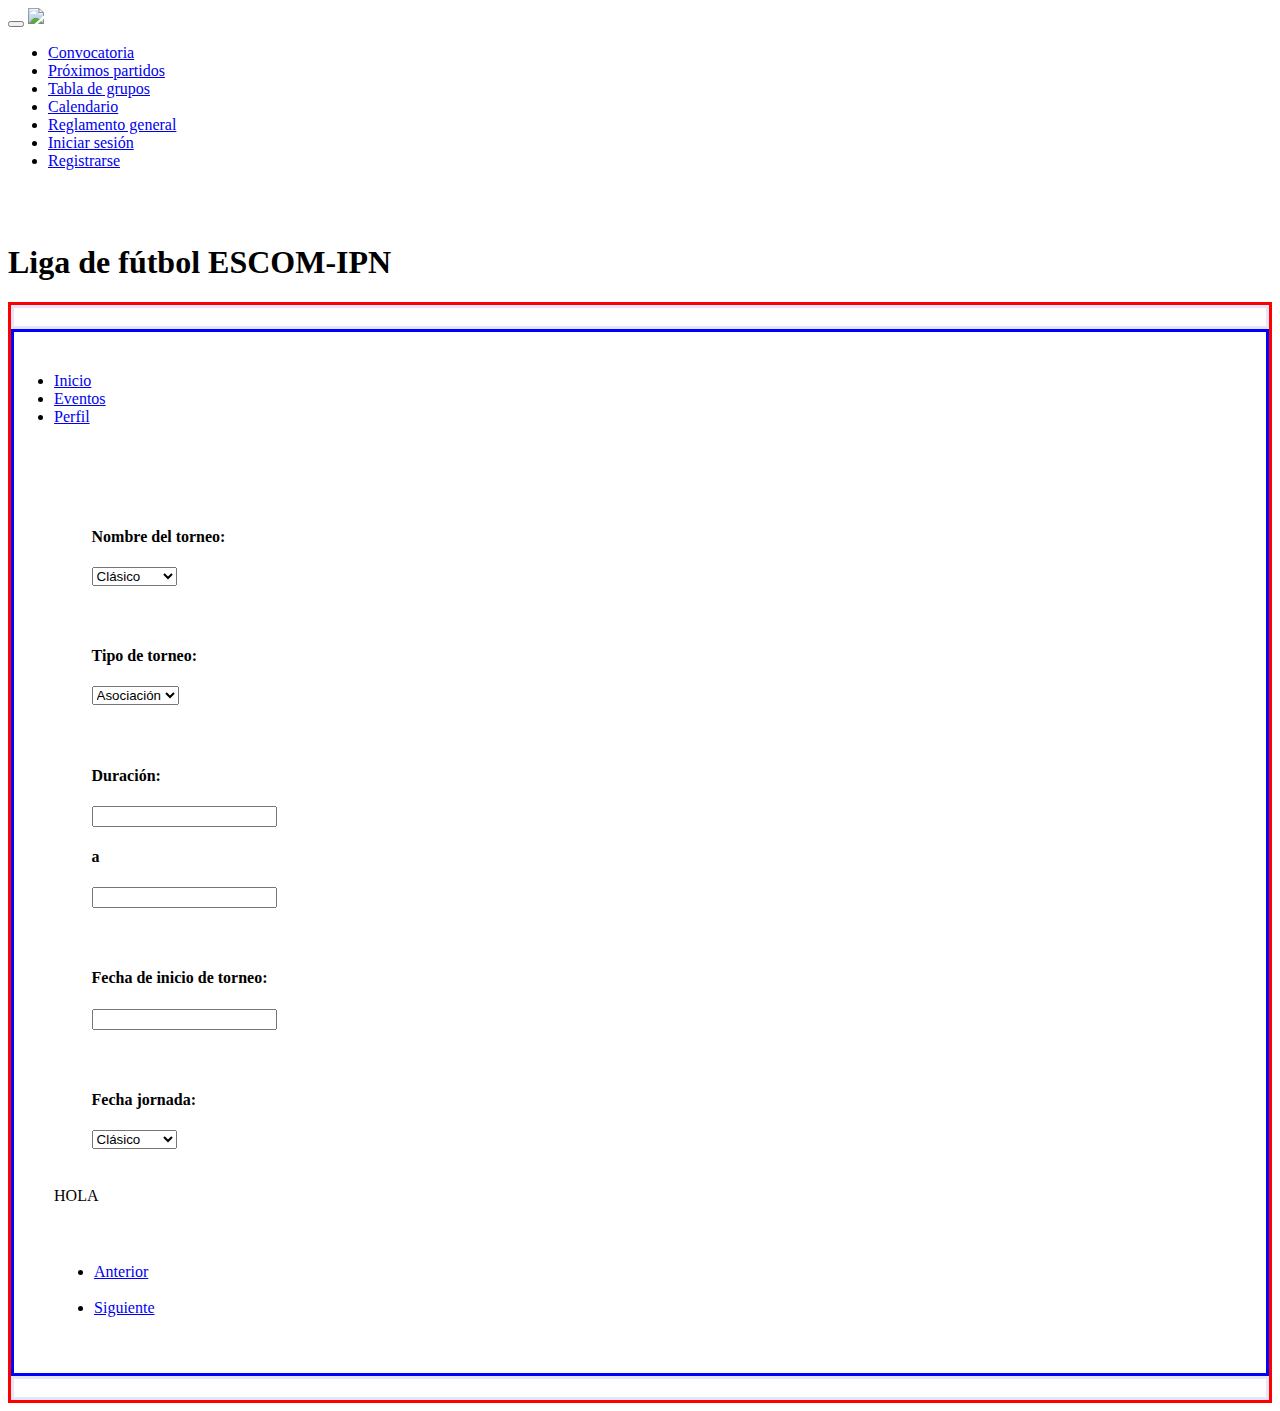
==== web/coordinador.html @ ff5cc98d "" ====
<!doctype html>
<html>
    <head>
        <meta charset="utf-8">
        <meta http-equiv="X-UA-Compatible" content="IE=edge,chrome=1">
        <meta name="viewport" content="width=device-width, initial-scale=1">

        <title>Liga de f&uacute;tbol ESCOM-IPN</title>

        <!-- Bootstrap 4 -->
        <link rel="stylesheet" href="css/bootstrap.min.css">

        <!-- Custom Styles for this theme -->
        <link rel="stylesheet" href="css/navbar-fixed.css">
        <link rel="stylesheet" href="css/jquery-ui.css">
        <link rel="stylesheet" href="css/jquery-ui.min.css">
        <link rel="stylesheet" href="css/jquery-ui.theme.css">

        <link rel="stylesheet" href="css/Lobibox.min.css"/>
        <link rel="stylesheet" type="text/css" href="css/font-awesome-4.6.3/css/font-awesome.min.css">

        <!-- Scripts -->
        <script src="js/jquery-3.2.0.min.js"></script>
        <script src="js/tether.min.js"></script>
        <script src="js/bootstrap.min.js"></script>
        <script src="js/navbar-fixed.js"></script>
        <script src="js/jquery.min.js"></script>
        <script src="js/jquery-ui.js"></script>
        <script src="js/jquery-ui.min.js"></script>
        <script src="js/responsiveslides.min.js"></script>

        <script src="js/misFunciones.js"></script>
        <link rel="stylesheet" type="text/css" href="plugins/lobibox/css/lobibox.min.css">

        <script>
            $(function () {
                $(".fecha").datepicker();
            });
        </script>

        <style>
            .sepMargin { 
                margin: 3%;
                padding: .2%;
            }
        </style>

    </head>

    <body>
        <nav class="navbar navbar-toggleable-sm fixed-top bg-primary navbar-inverse">
            <button class="navbar-toggler navbar-toggler-right" type="button" data-toggle="collapse" data-target="#navbarSupportedContent" aria-controls="navbarSupportedContent" aria-expanded="false" aria-label="Toggle navigation">
                <span class="navbar-toggler-icon"></span>
            </button>

            <a class="navbar-brand" href="#">
                <img src="images/logoescom(1).png" height="50">
            </a>
            <div class="collapse navbar-collapse justify-content-end" id="navbarSupportedContent">
                <ul class="navbar-nav">
                    <li class="nav-item">
                        <a class="nav-link active" href="#about">Convocatoria</a>
                    </li>
                    <li class="nav-item">
                        <a class="nav-link" href="#section1">Pr&oacute;ximos partidos</a>
                    </li>
                    <li class="nav-item">
                        <a class="nav-link" href="#section2">Tabla de grupos</a>
                    </li>
                    <li class="nav-item">
                        <a class="nav-link" href="#section3">Calendario</a>
                    </li>
                    <li class="nav-item">
                        <a class="nav-link" href="#section4">Reglamento general</a>
                    </li>
                    <li class="nav-item">
                        <a class="nav-link" href="login.html">Iniciar sesi&oacute;n</a>
                    </li>
                    <li class="nav-item">
                        <a class="nav-link" href="RegistroRepresentante.html">Registrarse</a>
                    </li>
                </ul>
            </div>
        </nav>

        <div class="container-fluid section bg-primary" style="height: 15%; margin-top: 74px;" id="about">
            <div class="container text-center">
                <div class="row align-items-center">
                    <div class="col-lg-12">
                        <h1 class="text-light">Liga de f&uacute;tbol ESCOM-IPN <i class="fa fa-futbol-o fa-1x" aria-hidden="true"></i></h1>
                    </div>
                </div>
            </div>
        </div>

        <div class="container-fluid section" style="height: 50%;" id="section1">
            <div class="row" style="border: solid red;">
                <div class="col-sm-2" style="border: solid lavender;">&nbsp;</div>

                <div class="col-sm-8 text-center">
                    <div class="row" style="border: solid blue;">

                        <!-- Menu con las opciones para crear torneo  -->
                        <div class="col-sm-12">
                            <ul class="nav nav-tabs sepMargin" id="paginas">
                                <li class="nav-item">
                                    <a class="nav-link active" data-toggle="tab" href="#fechas" role="tab">Inicio</a>
                                </li>
                                <li class="nav-item">
                                    <a class="nav-link" data-toggle="tab" href="#evento" role="tab">Eventos</a>
                                </li>
                                <li class="nav-item">
                                    <a class="nav-link" data-toggle="tab" href="#loko" role="tab">Perfil</a>
                                </li>
                            </ul>

                            <!-- Formulario que toma las fechas para crear el torneo -->
                            <div class="tab-content sepMargin">
                                <div id="fechas" class="tab-pane active" role="tabpanel"> 
                                    <form method="GET" action="#" class="form-horizontal">
                                        <div class="form-group sepMargin">
                                            <div class="row">
                                                <div class="col-sm-4">
                                                    <label class="control-label" for="nombreTorneo"><h4>Nombre del torneo:</h4></label>
                                                </div>

                                                <div class="col-sm-8">
                                                    <select class="form-control" id="nombreTorneo">
                                                        <option>Cl&aacute;sico
                                                        <option>Estudiante
                                                        <option>Pavo
                                                    </select>
                                                </div>
                                            </div>
                                        </div>

                                        <div class="form-group sepMargin">
                                            <div class="row">
                                                <div class="col-sm-4">
                                                    <label class="control-label" for="tipoTorneo"><h4>Tipo de torneo: </h4></label>
                                                </div>

                                                <div class="col-sm-8">
                                                    <select class="form-control" id="tipoTorneo">
                                                        <option>Asociaci&oacute;n
                                                        <option>R&aacute;pido
                                                    </select>
                                                </div>
                                            </div>
                                        </div>

                                        <div class="form-group sepMargin">
                                            <div class="row">
                                                <div class="col-sm-4">
                                                    <label class="control-label" for="duracion"><h4>Duraci&oacute;n:</h4></label>
                                                </div>

                                                <div class="col-sm-3 text-center">
                                                    <input type="text" class="fecha form-control">
                                                </div>

                                                <div class="col-sm-2 text-center">
                                                    <label><h4>a</h4></label>
                                                </div>

                                                <div class="col-sm-3 text-center">
                                                    <input type="text" class="fecha form-control">
                                                </div>
                                            </div>
                                        </div>

                                        <div class="form-group sepMargin">
                                            <div class="row">
                                                <div class="col-sm-6">
                                                    <label><h4>Fecha de inicio de torneo:</h4></label>
                                                </div>

                                                <div class="col-sm-6 text-center">
                                                    <input type="text" class="fecha form-control">
                                                </div>
                                            </div>
                                        </div>
                                    </form>
                                </div>

                                <!-- Muestra las fechas de las jornadas -->
                                <div class="tab-pane" id="evento" role="tabpanel">
                                    <form class="form-horizontal">
                                        <div class="form-group sepMargin">
                                            <div class="row">
                                                <div class="col-sm-4">
                                                    <label class="control-label" for="jornada"><h4>Fecha jornada:</h4></label>
                                                </div>

                                                <div class="col-sm-8">
                                                    <select class="form-control" id="jornada">
                                                        <option>Cl&aacute;sico
                                                        <option>Estudiante
                                                        <option>Pavo
                                                    </select>
                                                </div>
                                            </div>
                                        </div>
                                    </form>
                                </div>

                                <!-- Aun no se que va a hacer -->
                                <div class="tab-pane" id="loko" role="tabpanel">
                                    <label>HOLA</label>
                                </div>

                            </div><!-- tab content -->
                            <div class="row sepMargin">
                                <!--<div class="col-sm-4 text-center">
                                        <button type="button" class="btn btn-default disabled" id="anterior">Anterior</button>
                                </div>
                                <div class="col-sm-4 text-center">&nbsp;</div>
                                <div class="col-sm-4 text-center">
                                        <button type="button" class="btn btn-default" id="siguiente">Siguiente</button>
                                </div> -->
                                <ul class="nav">
                                    <div class="col-sm-4 text-center">
                                        <li class="nav-item">
                                            <a class="nav-link disabled" id="anterior" data-toggle="tab" href="#" role="tab">Anterior</a>
                                        </li>
                                    </div>
                                    <div class="col-sm-4 text-center">&nbsp;</div>
                                    <div class="col-sm-4 text-center">
                                        <li class="nav-item">
                                            <a class="nav-link" id="siguiente" data-toggle="tab" href="#evento" role="tab">Siguiente</a>
                                        </li>
                                    </div>
                                </ul>
                            </div>
                        </div>
                    </div>
                </div>
                <div class="col-sm-2" style="border: solid lavender;">&nbsp;</div>
            </div>

        </div>
    </body>
</html>
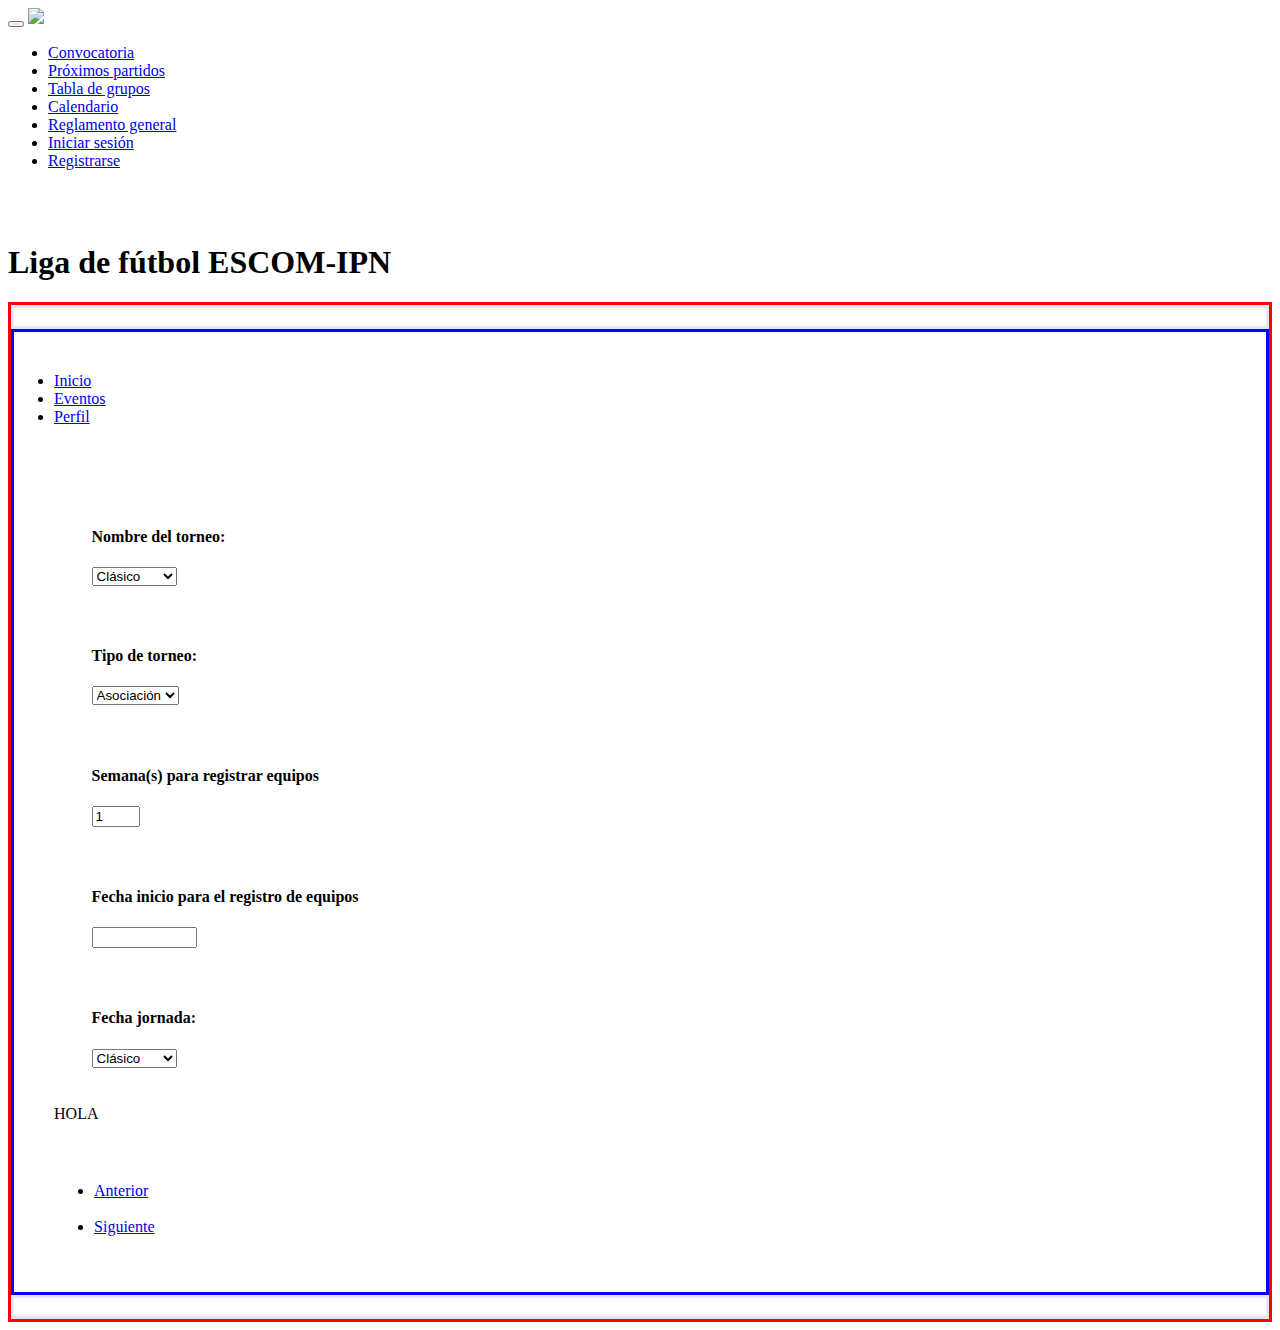
==== commit 90937542: "pantalla crear torneo" ====
--- a/web/coordinador.html
+++ b/web/coordinador.html
@@ -34,8 +34,16 @@
 
         <script>
             $(function () {
-                $(".fecha").datepicker();
-            });
+                $(".fecha").datepicker({
+                	dayNamesMin: ["Do", "Lu", "Ma", "Mi", "Ju", "Vi", "Sa"],
+                	monthNames: ["Enero", "Febrero", "Marzo", "Abril", "Mayo", "Junio", "Julio", "Agosto",
+                					"Septiembre", "Octubre", "Noviembre", "Diciembre"],
+                	showAnim:  "blind",
+                	autoSize: true
+                });
+                
+            }); 
+            
         </script>
 
         <style>
@@ -151,32 +159,27 @@
 
                                         <div class="form-group sepMargin">
                                             <div class="row">
-                                                <div class="col-sm-4">
-                                                    <label class="control-label" for="duracion"><h4>Duraci&oacute;n:</h4></label>
-                                                </div>
-
-                                                <div class="col-sm-3 text-center">
-                                                    <input type="text" class="fecha form-control">
-                                                </div>
-
-                                                <div class="col-sm-2 text-center">
-                                                    <label><h4>a</h4></label>
-                                                </div>
-
-                                                <div class="col-sm-3 text-center">
-                                                    <input type="text" class="fecha form-control">
-                                                </div>
-                                            </div>
-                                        </div>
-
-                                        <div class="form-group sepMargin">
-                                            <div class="row">
-                                                <div class="col-sm-6">
-                                                    <label><h4>Fecha de inicio de torneo:</h4></label>
-                                                </div>
-
-                                                <div class="col-sm-6 text-center">
-                                                    <input type="text" class="fecha form-control">
+                                                <div class="col-sm-7">
+                                                    <label class="control-label" for="duracion">
+                                                    	<h4>Semana(s) para registrar equipos</h4>
+                                                    </label>
+                                                </div>
+                                                
+                                                <div class="col-sm-5 text-center">
+                                                    <input type="number" class="form-control" min="1" max="4" step="1" value="1">
+                                                </div>
+                                            </div>
+                                        </div>
+
+                                        <div class="form-group sepMargin">
+                                            <div class="row">
+                                                <div class="col-sm-8">
+                                                    <label><h4>Fecha inicio para el registro de equipos</h4></label>
+                                                </div>
+
+                                                <div class="col-sm-4 text-center">
+                                                    <input type="text" class="fecha form-control"
+                                                    		id="iniTorneo" onchange="fechaTerminoTorneo()">
                                                 </div>
                                             </div>
                                         </div>
